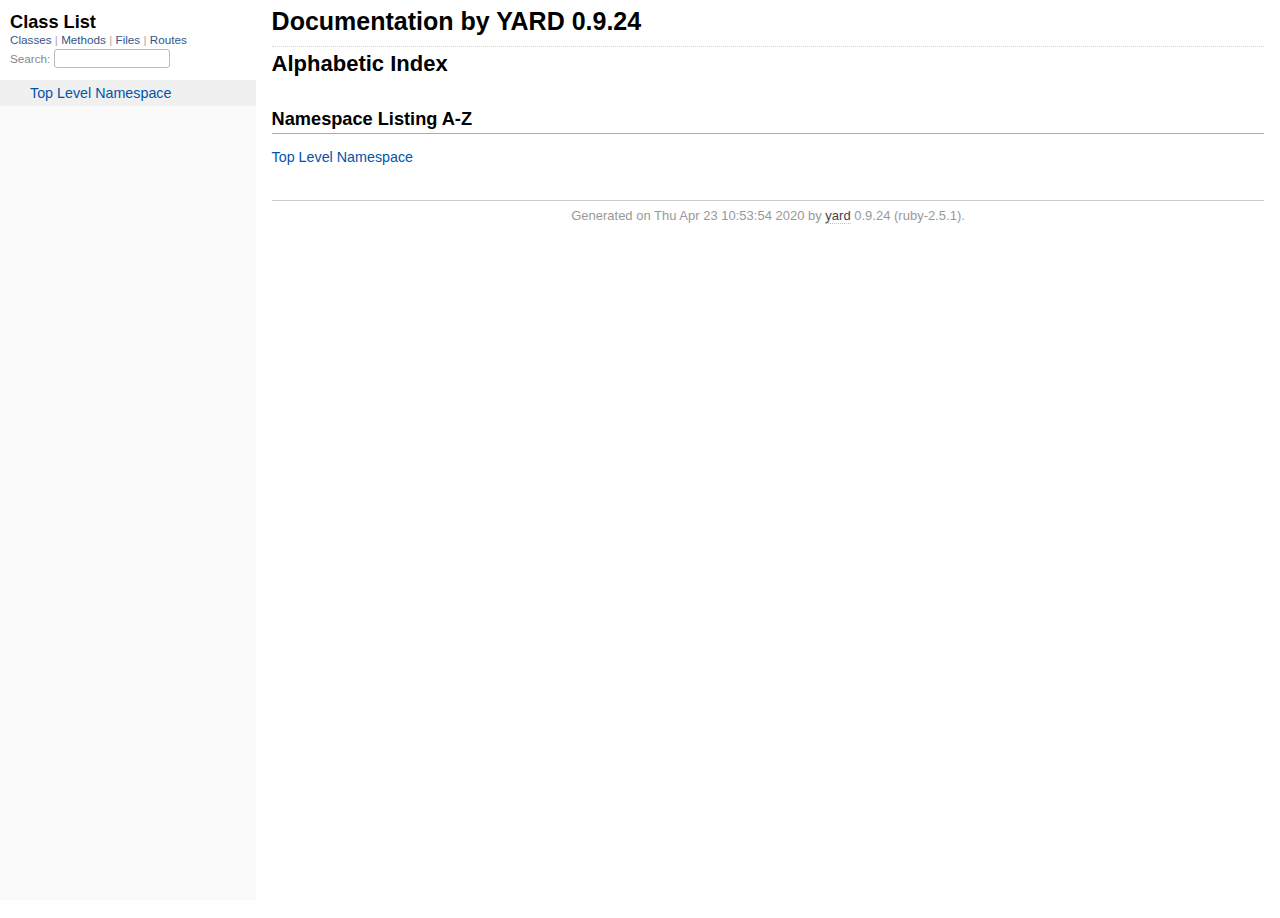
==== project/doc/_index.html @ 32b10376 "started yardoc. Now trying to figure out how it works" ====
<!DOCTYPE html>
<html>
  <head>
    <meta charset="utf-8">
<meta name="viewport" content="width=device-width, initial-scale=1.0">
<title>
  Documentation by YARD 0.9.24
  
</title>

  <link rel="stylesheet" href="css/style.css" type="text/css" />

  <link rel="stylesheet" href="css/common.css" type="text/css" />

<script type="text/javascript">
  pathId = null;
  relpath = '';
</script>


  <script type="text/javascript" charset="utf-8" src="js/jquery.js"></script>

  <script type="text/javascript" charset="utf-8" src="js/app.js"></script>

  <script type="text/javascript" charset="utf-8" src="js/custom.js"></script>


  </head>
  <body>
    <div class="nav_wrap">
      <iframe id="nav" src="class_list.html?1"></iframe>
      <div id="resizer"></div>
    </div>

    <div id="main" tabindex="-1">
      <div id="header">
        <div id="menu">
  
</div>

        <div id="search">
  
    <a class="full_list_link" id="class_list_link"
        href="class_list.html">

        <svg width="24" height="24">
          <rect x="0" y="4" width="24" height="4" rx="1" ry="1"></rect>
          <rect x="0" y="12" width="24" height="4" rx="1" ry="1"></rect>
          <rect x="0" y="20" width="24" height="4" rx="1" ry="1"></rect>
        </svg>
    </a>
  
</div>
        <div class="clear"></div>
      </div>

      <div id="content"><h1 class="noborder title">Documentation by YARD 0.9.24</h1>
<div id="listing">
  <h1 class="alphaindex">Alphabetic Index</h1>
  
<div class="clear"></div>
<h2>Namespace Listing A-Z</h2>


  <ul class="toplevel"><li><span class='object_link'><a href="top-level-namespace.html" title="Top Level Namespace (root)">Top Level Namespace</a></span></li></ul>



<table>
  <tr>
    <td valign='top' width="33%">
      
    </td>
  </tr>
</table>

</div>

</div>

      <div id="footer">
  Generated on Thu Apr 23 10:53:54 2020 by
  <a href="http://yardoc.org" title="Yay! A Ruby Documentation Tool" target="_parent">yard</a>
  0.9.24 (ruby-2.5.1).
</div>

    </div>
  </body>
</html>
---- project/doc/css/style.css ----
html {
  width: 100%;
  height: 100%;
}
body {
  font-family: "Lucida Sans", "Lucida Grande", Verdana, Arial, sans-serif;
  font-size: 13px;
  width: 100%;
  margin: 0;
  padding: 0;
  display: flex;
  display: -webkit-flex;
  display: -ms-flexbox;
}

#nav {
  position: relative;
  width: 100%;
  height: 100%;
  border: 0;
  border-right: 1px dotted #eee;
  overflow: auto;
}
.nav_wrap {
  margin: 0;
  padding: 0;
  width: 20%;
  height: 100%;
  position: relative;
  display: flex;
  display: -webkit-flex;
  display: -ms-flexbox;
  flex-shrink: 0;
  -webkit-flex-shrink: 0;
  -ms-flex: 1 0;
}
#resizer {
  position: absolute;
  right: -5px;
  top: 0;
  width: 10px;
  height: 100%;
  cursor: col-resize;
  z-index: 9999;
}
#main {
  flex: 5 1;
  -webkit-flex: 5 1;
  -ms-flex: 5 1;
  outline: none;
  position: relative;
  background: #fff;
  padding: 1.2em;
  padding-top: 0.2em;
}

@media (max-width: 920px) {
  .nav_wrap { width: 100%; top: 0; right: 0; overflow: visible; position: absolute; }
  #resizer { display: none; }
  #nav {
    z-index: 9999;
    background: #fff;
    display: none;
    position: absolute;
    top: 40px;
    right: 12px;
    width: 500px;
    max-width: 80%;
    height: 80%;
    overflow-y: scroll;
    border: 1px solid #999;
    border-collapse: collapse;
    box-shadow: -7px 5px 25px #aaa;
    border-radius: 2px;
  }
}

@media (min-width: 920px) {
  body { height: 100%; overflow: hidden; }
  #main { height: 100%; overflow: auto; }
  #search { display: none; }
}

#main img { max-width: 100%; }
h1 { font-size: 25px; margin: 1em 0 0.5em; padding-top: 4px; border-top: 1px dotted #d5d5d5; }
h1.noborder { border-top: 0px; margin-top: 0; padding-top: 4px; }
h1.title { margin-bottom: 10px; }
h1.alphaindex { margin-top: 0; font-size: 22px; }
h2 {
  padding: 0;
  padding-bottom: 3px;
  border-bottom: 1px #aaa solid;
  font-size: 1.4em;
  margin: 1.8em 0 0.5em;
  position: relative;
}
h2 small { font-weight: normal; font-size: 0.7em; display: inline; position: absolute; right: 0; }
h2 small a {
  display: block;
  height: 20px;
  border: 1px solid #aaa;
  border-bottom: 0;
  border-top-left-radius: 5px;
  background: #f8f8f8;
  position: relative;
  padding: 2px 7px;
}
.clear { clear: both; }
.inline { display: inline; }
.inline p:first-child { display: inline; }
.docstring, .tags, #filecontents { font-size: 15px; line-height: 1.5145em; }
.docstring p > code, .docstring p > tt, .tags p > code, .tags p > tt {
  color: #c7254e; background: #f9f2f4; padding: 2px 4px; font-size: 1em;
  border-radius: 4px;
}
.docstring h1, .docstring h2, .docstring h3, .docstring h4 { padding: 0; border: 0; border-bottom: 1px dotted #bbb; }
.docstring h1 { font-size: 1.2em; }
.docstring h2 { font-size: 1.1em; }
.docstring h3, .docstring h4 { font-size: 1em; border-bottom: 0; padding-top: 10px; }
.summary_desc .object_link a, .docstring .object_link a {
  font-family: monospace; font-size: 1.05em;
  color: #05a; background: #EDF4FA; padding: 2px 4px; font-size: 1em;
  border-radius: 4px;
}
.rdoc-term { padding-right: 25px; font-weight: bold; }
.rdoc-list p { margin: 0; padding: 0; margin-bottom: 4px; }
.summary_desc pre.code .object_link a, .docstring pre.code .object_link a {
  padding: 0px; background: inherit; color: inherit; border-radius: inherit;
}

/* style for <table> */
#filecontents table, .docstring table { border-collapse: collapse; }
#filecontents table th, #filecontents table td,
.docstring table th, .docstring table td { border: 1px solid #ccc; padding: 8px; padding-right: 17px; }
#filecontents table tr:nth-child(odd),
.docstring table tr:nth-child(odd) { background: #eee; }
#filecontents table tr:nth-child(even),
.docstring table tr:nth-child(even) { background: #fff; }
#filecontents table th, .docstring table th { background: #fff; }

/* style for <ul> */
#filecontents li > p, .docstring li > p { margin: 0px; }
#filecontents ul, .docstring ul { padding-left: 20px; }
/* style for <dl> */
#filecontents dl, .docstring dl { border: 1px solid #ccc; }
#filecontents dt, .docstring dt { background: #ddd; font-weight: bold; padding: 3px 5px; }
#filecontents dd, .docstring dd { padding: 5px 0px; margin-left: 18px; }
#filecontents dd > p, .docstring dd > p { margin: 0px; }

.note {
  color: #222;
  margin: 20px 0;
  padding: 10px;
  border: 1px solid #eee;
  border-radius: 3px;
  display: block;
}
.docstring .note {
  border-left-color: #ccc;
  border-left-width: 5px;
}
.note.todo { background: #ffffc5; border-color: #ececaa; }
.note.returns_void { background: #efefef; }
.note.deprecated { background: #ffe5e5; border-color: #e9dada; }
.note.title.deprecated { background: #ffe5e5; border-color: #e9dada; }
.note.private { background: #ffffc5; border-color: #ececaa; }
.note.title { padding: 3px 6px; font-size: 0.9em; font-family: "Lucida Sans", "Lucida Grande", Verdana, Arial, sans-serif; display: inline; }
.summary_signature + .note.title { margin-left: 7px; }
h1 .note.title { font-size: 0.5em; font-weight: normal; padding: 3px 5px; position: relative; top: -3px; text-transform: capitalize; }
.note.title { background: #efefef; }
.note.title.constructor { color: #fff; background: #6a98d6; border-color: #6689d6; }
.note.title.writeonly { color: #fff; background: #45a638; border-color: #2da31d; }
.note.title.readonly { color: #fff; background: #6a98d6; border-color: #6689d6; }
.note.title.private { background: #d5d5d5; border-color: #c5c5c5; }
.note.title.not_defined_here { background: transparent; border: none; font-style: italic; }
.discussion .note { margin-top: 6px; }
.discussion .note:first-child { margin-top: 0; }

h3.inherited {
  font-style: italic;
  font-family: "Lucida Sans", "Lucida Grande", Verdana, Arial, sans-serif;
  font-weight: normal;
  padding: 0;
  margin: 0;
  margin-top: 12px;
  margin-bottom: 3px;
  font-size: 13px;
}
p.inherited {
  padding: 0;
  margin: 0;
  margin-left: 25px;
}

.box_info dl {
  margin: 0;
  border: 0;
  width: 100%;
  font-size: 1em;
  display: flex;
  display: -webkit-flex;
  display: -ms-flexbox;
}
.box_info dl dt {
  flex-shrink: 0;
  -webkit-flex-shrink: 1;
  -ms-flex-shrink: 1;
  width: 100px;
  text-align: right;
  font-weight: bold;
  border: 1px solid #aaa;
  border-width: 1px 0px 0px 1px;
  padding: 6px 0;
  padding-right: 10px;
}
.box_info dl dd {
  flex-grow: 1;
  -webkit-flex-grow: 1;
  -ms-flex: 1;
  max-width: 420px;
  padding: 6px 0;
  padding-right: 20px;
  border: 1px solid #aaa;
  border-width: 1px 1px 0 0;
  overflow: hidden;
  position: relative;
}
.box_info dl:last-child > * {
  border-bottom: 1px solid #aaa;
}
.box_info dl:nth-child(odd) > * { background: #eee; }
.box_info dl:nth-child(even) > * { background: #fff; }
.box_info dl > * { margin: 0; }

ul.toplevel { list-style: none; padding-left: 0; font-size: 1.1em; }
.index_inline_list { padding-left: 0; font-size: 1.1em; }

.index_inline_list li {
  list-style: none;
  display: inline-block;
  padding: 0 12px;
  line-height: 30px;
  margin-bottom: 5px;
}

dl.constants { margin-left: 10px; }
dl.constants dt { font-weight: bold; font-size: 1.1em; margin-bottom: 5px; }
dl.constants.compact dt { display: inline-block; font-weight: normal }
dl.constants dd { width: 75%; white-space: pre; font-family: monospace; margin-bottom: 18px; }
dl.constants .docstring .note:first-child { margin-top: 5px; }

.summary_desc {
  margin-left: 32px;
  display: block;
  font-family: sans-serif;
  font-size: 1.1em;
  margin-top: 8px;
  line-height: 1.5145em;
  margin-bottom: 0.8em;
}
.summary_desc tt { font-size: 0.9em; }
dl.constants .note { padding: 2px 6px; padding-right: 12px; margin-top: 6px; }
dl.constants .docstring { margin-left: 32px; font-size: 0.9em; font-weight: normal; }
dl.constants .tags { padding-left: 32px; font-size: 0.9em; line-height: 0.8em; }
dl.constants .discussion *:first-child { margin-top: 0; }
dl.constants .discussion *:last-child { margin-bottom: 0; }

.method_details { border-top: 1px dotted #ccc; margin-top: 25px; padding-top: 0; }
.method_details.first { border: 0; margin-top: 5px; }
.method_details.first h3.signature { margin-top: 1em; }
p.signature, h3.signature {
  font-size: 1.1em; font-weight: normal; font-family: Monaco, Consolas, Courier, monospace;
  padding: 6px 10px; margin-top: 1em;
  background: #E8F4FF; border: 1px solid #d8d8e5; border-radius: 5px;
}
p.signature tt,
h3.signature tt { font-family: Monaco, Consolas, Courier, monospace; }
p.signature .overload,
h3.signature .overload { display: block; }
p.signature .extras,
h3.signature .extras { font-weight: normal; font-family: sans-serif; color: #444; font-size: 1em; }
p.signature .not_defined_here,
h3.signature .not_defined_here,
p.signature .aliases,
h3.signature .aliases { display: block; font-weight: normal; font-size: 0.9em; font-family: sans-serif; margin-top: 0px; color: #555; }
p.signature .aliases .names,
h3.signature .aliases .names { font-family: Monaco, Consolas, Courier, monospace; font-weight: bold; color: #000; font-size: 1.2em; }

.tags .tag_title { font-size: 1.05em; margin-bottom: 0; font-weight: bold; }
.tags .tag_title tt { color: initial; padding: initial; background: initial; }
.tags ul { margin-top: 5px; padding-left: 30px; list-style: square; }
.tags ul li { margin-bottom: 3px; }
.tags ul .name { font-family: monospace; font-weight: bold; }
.tags ul .note { padding: 3px 6px; }
.tags { margin-bottom: 12px; }

.tags .examples .tag_title { margin-bottom: 10px; font-weight: bold; }
.tags .examples .inline p { padding: 0; margin: 0; font-weight: bold; font-size: 1em; }
.tags .examples .inline p:before { content: "▸"; font-size: 1em; margin-right: 5px; }

.tags .overload .overload_item { list-style: none; margin-bottom: 25px; }
.tags .overload .overload_item .signature {
  padding: 2px 8px;
  background: #F1F8FF; border: 1px solid #d8d8e5; border-radius: 3px;
}
.tags .overload .signature { margin-left: -15px; font-family: monospace; display: block; font-size: 1.1em; }
.tags .overload .docstring { margin-top: 15px; }

.defines { display: none; }

#method_missing_details .notice.this { position: relative; top: -8px; color: #888; padding: 0; margin: 0; }

.showSource { font-size: 0.9em; }
.showSource a, .showSource a:visited { text-decoration: none; color: #666; }

#content a, #content a:visited { text-decoration: none; color: #05a; }
#content a:hover { background: #ffffa5; }

ul.summary {
  list-style: none;
  font-family: monospace;
  font-size: 1em;
  line-height: 1.5em;
  padding-left: 0px;
}
ul.summary a, ul.summary a:visited {
  text-decoration: none; font-size: 1.1em;
}
ul.summary li { margin-bottom: 5px; }
.summary_signature { padding: 4px 8px; background: #f8f8f8; border: 1px solid #f0f0f0; border-radius: 5px; }
.summary_signature:hover { background: #CFEBFF; border-color: #A4CCDA; cursor: pointer; }
.summary_signature.deprecated { background: #ffe5e5; border-color: #e9dada; }
ul.summary.compact li { display: inline-block; margin: 0px 5px 0px 0px; line-height: 2.6em;}
ul.summary.compact .summary_signature { padding: 5px 7px; padding-right: 4px; }
#content .summary_signature:hover a,
#content .summary_signature:hover a:visited {
  background: transparent;
  color: #049;
}

p.inherited a { font-family: monospace; font-size: 0.9em; }
p.inherited { word-spacing: 5px; font-size: 1.2em; }

p.children { font-size: 1.2em; }
p.children a { font-size: 0.9em; }
p.children strong { font-size: 0.8em; }
p.children strong.modules { padding-left: 5px; }

ul.fullTree { display: none; padding-left: 0; list-style: none; margin-left: 0; margin-bottom: 10px; }
ul.fullTree ul { margin-left: 0; padding-left: 0; list-style: none; }
ul.fullTree li { text-align: center; padding-top: 18px; padding-bottom: 12px; background: url([data-uri]) no-repeat top center; }
ul.fullTree li:first-child { padding-top: 0; background: transparent; }
ul.fullTree li:last-child { padding-bottom: 0; }
.showAll ul.fullTree { display: block; }
.showAll .inheritName { display: none; }

#search { position: absolute; right: 12px; top: 0px; z-index: 9000; }
#search a {
  display: block; float: left;
  padding: 4px 8px; text-decoration: none; color: #05a; fill: #05a;
  border: 1px solid #d8d8e5;
  border-bottom-left-radius: 3px; border-bottom-right-radius: 3px;
  background: #F1F8FF;
  box-shadow: -1px 1px 3px #ddd;
}
#search a:hover { background: #f5faff; color: #06b; fill: #06b; }
#search a.active {
  background: #568; padding-bottom: 20px; color: #fff; fill: #fff;
  border: 1px solid #457;
  border-top-left-radius: 5px; border-top-right-radius: 5px;
}
#search a.inactive { color: #999; fill: #999; }
.inheritanceTree, .toggleDefines {
  float: right;
  border-left: 1px solid #aaa;
  position: absolute; top: 0; right: 0;
  height: 100%;
  background: #f6f6f6;
  padding: 5px;
  min-width: 55px;
  text-align: center;
}

#menu { font-size: 1.3em; color: #bbb; }
#menu .title, #menu a { font-size: 0.7em; }
#menu .title a { font-size: 1em; }
#menu .title { color: #555; }
#menu a, #menu a:visited { color: #333; text-decoration: none; border-bottom: 1px dotted #bbd; }
#menu a:hover { color: #05a; }

#footer { margin-top: 15px; border-top: 1px solid #ccc; text-align: center; padding: 7px 0; color: #999; }
#footer a, #footer a:visited { color: #444; text-decoration: none; border-bottom: 1px dotted #bbd; }
#footer a:hover { color: #05a; }

#listing ul.alpha { font-size: 1.1em; }
#listing ul.alpha { margin: 0; padding: 0; padding-bottom: 10px; list-style: none; }
#listing ul.alpha li.letter { font-size: 1.4em; padding-bottom: 10px; }
#listing ul.alpha ul { margin: 0; padding-left: 15px; }
#listing ul small { color: #666; font-size: 0.7em; }

li.r1 { background: #f0f0f0; }
li.r2 { background: #fafafa; }

#content ul.summary li.deprecated .summary_signature a,
#content ul.summary li.deprecated .summary_signature a:visited { text-decoration: line-through; font-style: italic; }

#toc {
  position: relative;
  float: right;
  overflow-x: auto;
  right: -3px;
  margin-left: 20px;
  margin-bottom: 20px;
  padding: 20px; padding-right: 30px;
  max-width: 300px;
  z-index: 5000;
  background: #fefefe;
  border: 1px solid #ddd;
  box-shadow: -2px 2px 6px #bbb;
}
#toc .title { margin: 0; }
#toc ol { padding-left: 1.8em; }
#toc li { font-size: 1.1em; line-height: 1.7em; }
#toc > ol > li { font-size: 1.1em; font-weight: bold; }
#toc ol > li > ol { font-size: 0.9em; }
#toc ol ol > li > ol { padding-left: 2.3em; }
#toc ol + li { margin-top: 0.3em; }
#toc.hidden { padding: 10px; background: #fefefe; box-shadow: none; }
#toc.hidden:hover { background: #fafafa; }
#filecontents h1 + #toc.nofloat { margin-top: 0; }
@media (max-width: 560px) {
  #toc {
    margin-left: 0;
    margin-top: 16px;
    float: none;
    max-width: none;
  }
}

/* syntax highlighting */
.source_code { display: none; padding: 3px 8px; border-left: 8px solid #ddd; margin-top: 5px; }
#filecontents pre.code, .docstring pre.code, .source_code pre { font-family: monospace; }
#filecontents pre.code, .docstring pre.code { display: block; }
.source_code .lines { padding-right: 12px; color: #555; text-align: right; }
#filecontents pre.code, .docstring pre.code,
.tags pre.example {
  padding: 9px 14px;
  margin-top: 4px;
  border: 1px solid #e1e1e8;
  background: #f7f7f9;
  border-radius: 4px;
  font-size: 1em;
  overflow-x: auto;
  line-height: 1.2em;
}
pre.code { color: #000; tab-size: 2; }
pre.code .info.file { color: #555; }
pre.code .val { color: #036A07; }
pre.code .tstring_content,
pre.code .heredoc_beg, pre.code .heredoc_end,
pre.code .qwords_beg, pre.code .qwords_end, pre.code .qwords_sep,
pre.code .words_beg, pre.code .words_end, pre.code .words_sep,
pre.code .qsymbols_beg, pre.code .qsymbols_end, pre.code .qsymbols_sep,
pre.code .symbols_beg, pre.code .symbols_end, pre.code .symbols_sep,
pre.code .tstring, pre.code .dstring { color: #036A07; }
pre.code .fid, pre.code .rubyid_new, pre.code .rubyid_to_s,
pre.code .rubyid_to_sym, pre.code .rubyid_to_f,
pre.code .dot + pre.code .id,
pre.code .rubyid_to_i pre.code .rubyid_each { color: #0085FF; }
pre.code .comment { color: #0066FF; }
pre.code .const, pre.code .constant { color: #585CF6; }
pre.code .label,
pre.code .symbol { color: #C5060B; }
pre.code .kw,
pre.code .rubyid_require,
pre.code .rubyid_extend,
pre.code .rubyid_include { color: #0000FF; }
pre.code .ivar { color: #318495; }
pre.code .gvar,
pre.code .rubyid_backref,
pre.code .rubyid_nth_ref { color: #6D79DE; }
pre.code .regexp, .dregexp { color: #036A07; }
pre.code a { border-bottom: 1px dotted #bbf; }
/* inline code */
*:not(pre) > code {
	padding: 1px 3px 1px 3px;
	border: 1px solid #E1E1E8;
	background: #F7F7F9;
	border-radius: 4px;
}

/* Color fix for links */
#content .summary_desc pre.code .id > .object_link a, /* identifier */
#content .docstring pre.code .id > .object_link a { color: #0085FF; }
#content .summary_desc pre.code .const > .object_link a, /* constant */
#content .docstring pre.code .const > .object_link a { color: #585CF6; }
---- project/doc/css/common.css ----
/* Override this file with custom rules */
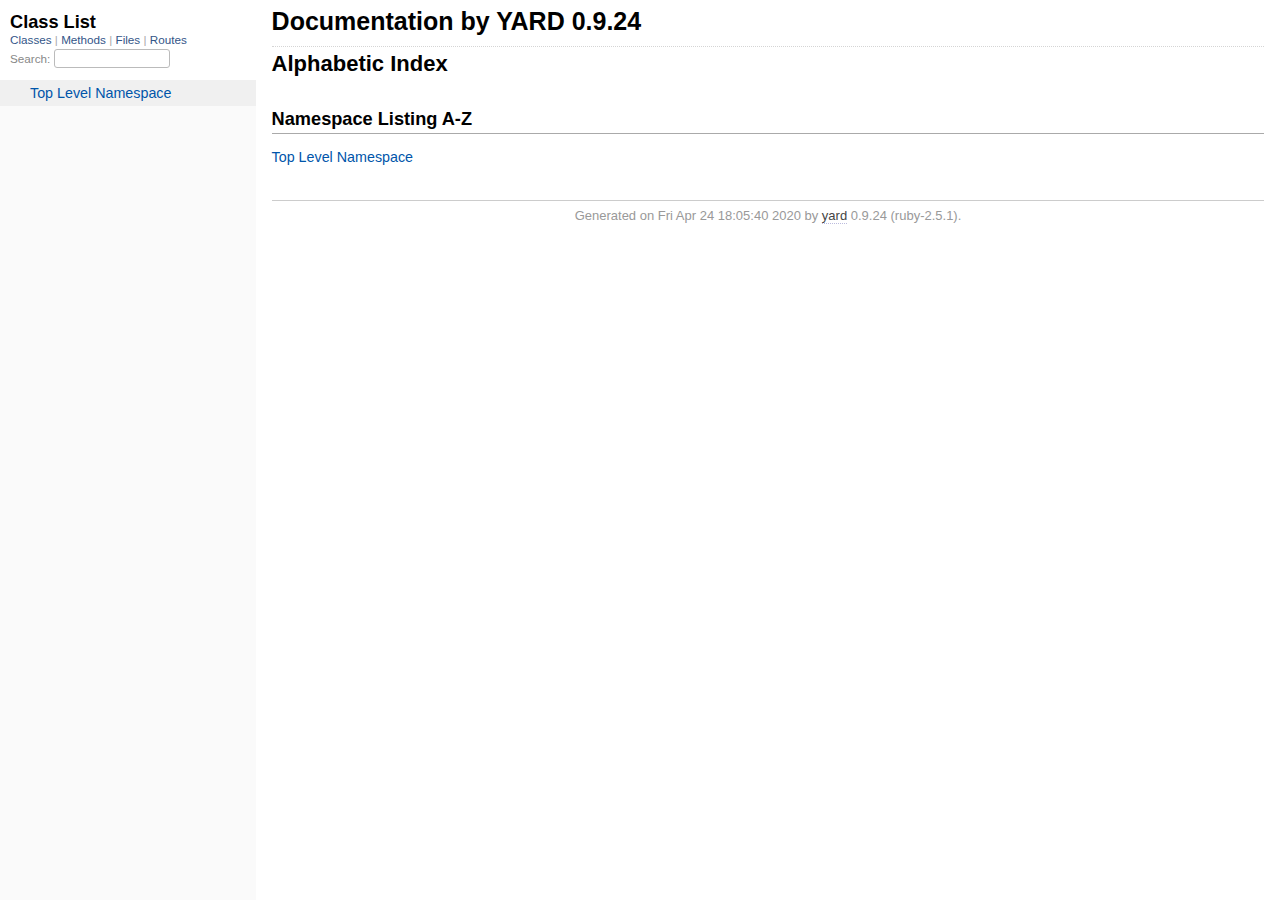
==== commit 0134a701: "more yardoc" ====
--- a/project/doc/_index.html
+++ b/project/doc/_index.html
@@ -79,7 +79,7 @@
 </div>
 
       <div id="footer">
-  Generated on Thu Apr 23 10:53:54 2020 by
+  Generated on Fri Apr 24 18:05:40 2020 by
   <a href="http://yardoc.org" title="Yay! A Ruby Documentation Tool" target="_parent">yard</a>
   0.9.24 (ruby-2.5.1).
 </div>
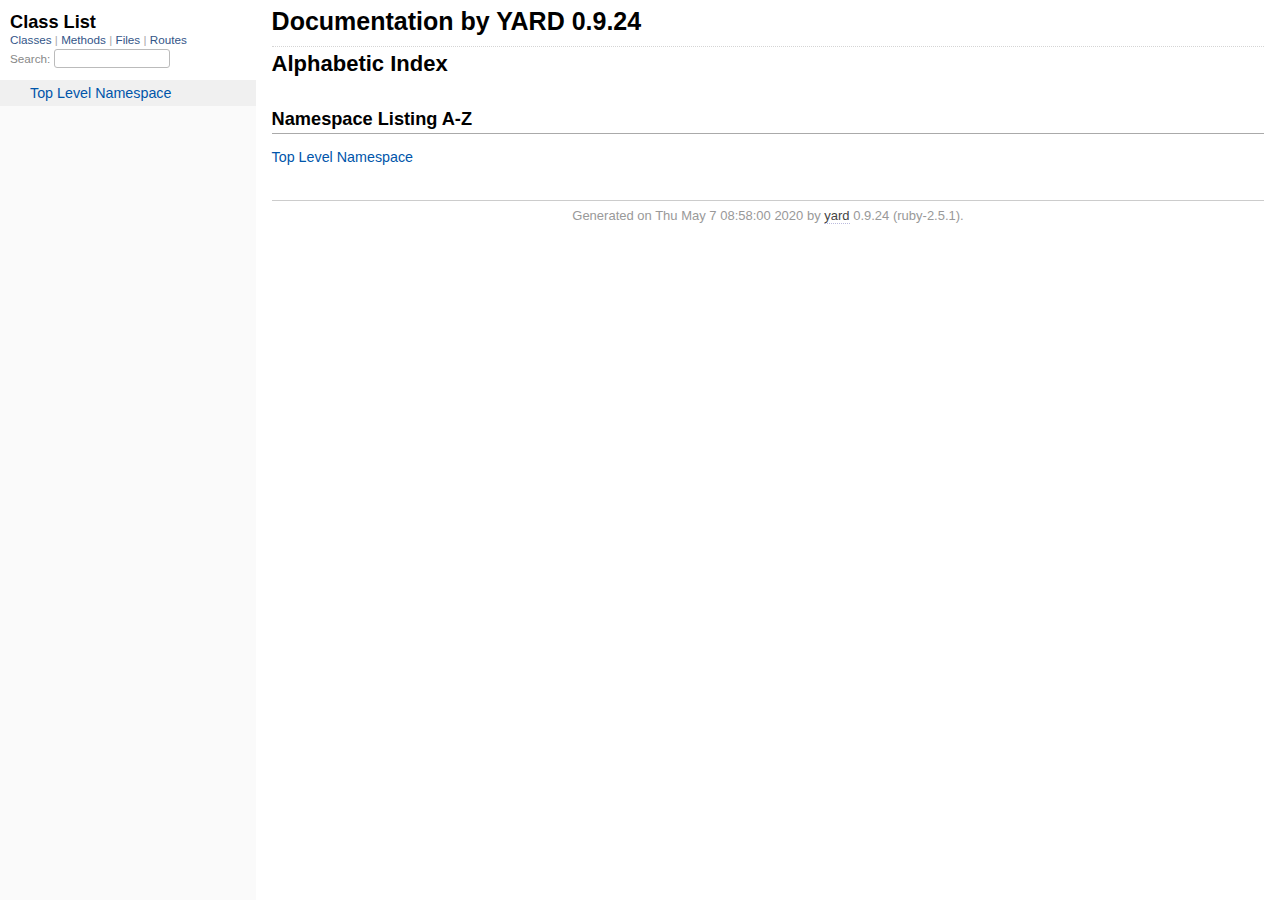
==== commit 317ba48c: "now with extra security and rest" ====
--- a/project/doc/_index.html
+++ b/project/doc/_index.html
@@ -79,7 +79,7 @@
 </div>
 
       <div id="footer">
-  Generated on Fri Apr 24 18:05:40 2020 by
+  Generated on Thu May  7 08:58:00 2020 by
   <a href="http://yardoc.org" title="Yay! A Ruby Documentation Tool" target="_parent">yard</a>
   0.9.24 (ruby-2.5.1).
 </div>
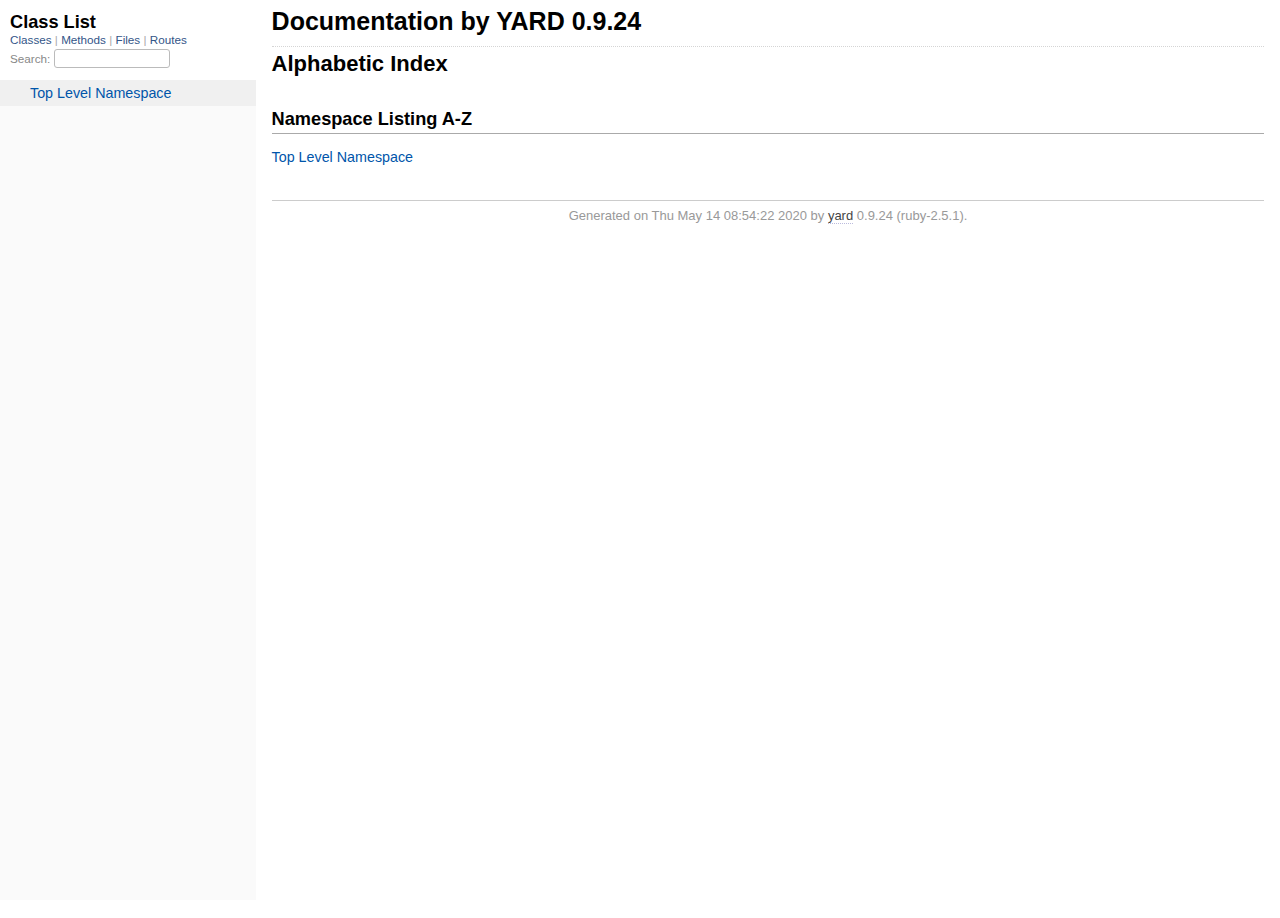
==== commit d3186dec: "now with more documentation" ====
--- a/project/doc/_index.html
+++ b/project/doc/_index.html
@@ -79,7 +79,7 @@
 </div>
 
       <div id="footer">
-  Generated on Thu May  7 08:58:00 2020 by
+  Generated on Thu May 14 08:54:22 2020 by
   <a href="http://yardoc.org" title="Yay! A Ruby Documentation Tool" target="_parent">yard</a>
   0.9.24 (ruby-2.5.1).
 </div>
